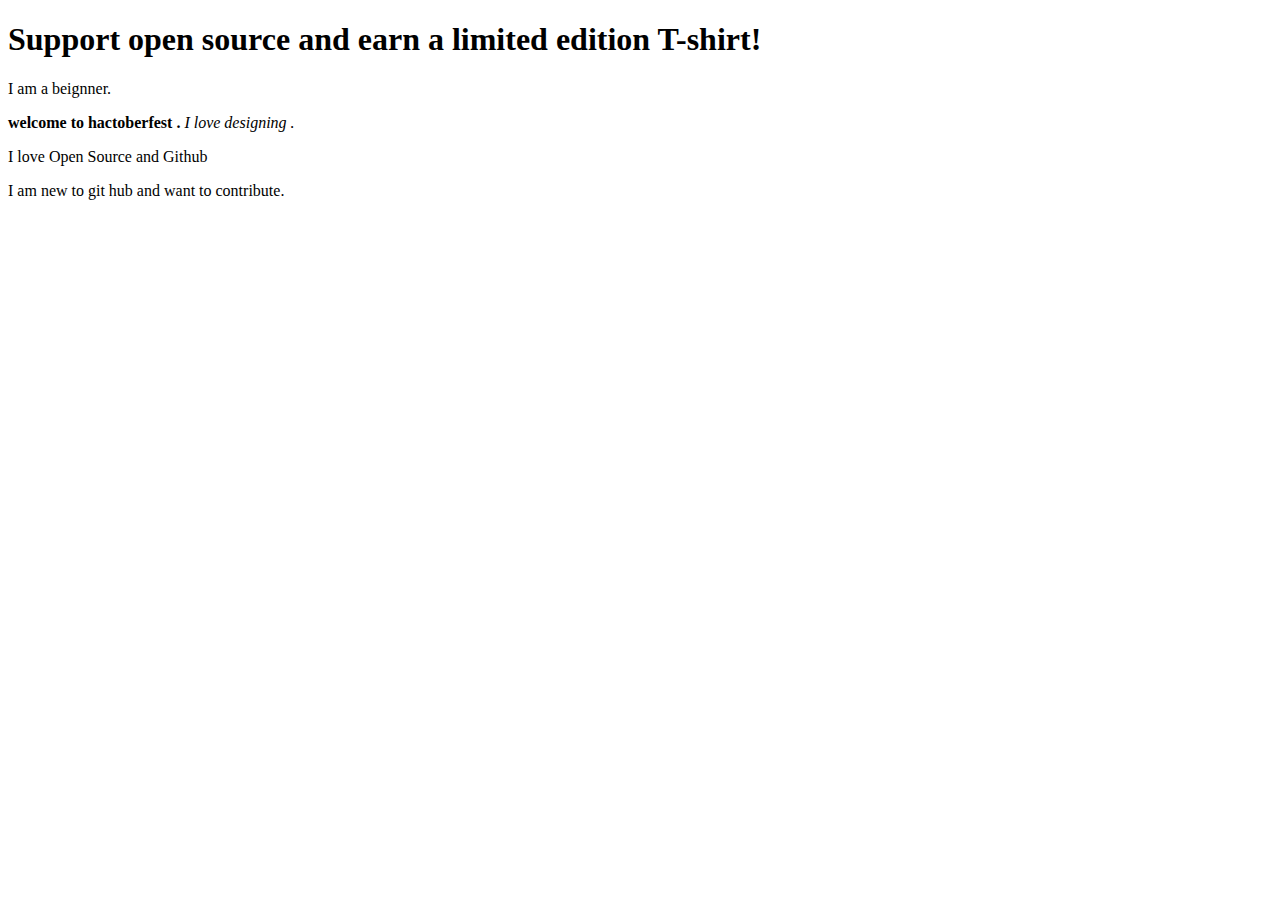
==== index.html @ 5e770f0f "Revert "add text color"" ====
<!DOCTYPE html>
<html>

<head>
    <title>Hacktoberfest</title>
    <link rel="stylesheet" type="text/css" href="style.css" />
</head>

<body>
    <h1 id="head">Support open source and earn a limited edition T-shirt!</h1>
    <p>I am a beignner.</p>
    <b>welcome to hactoberfest .</b>
    <i>I love designing .</i>

    <p>I love Open Source and Github</p>
    <p>I am new to git hub and want to contribute.</p>


</body>

</html>
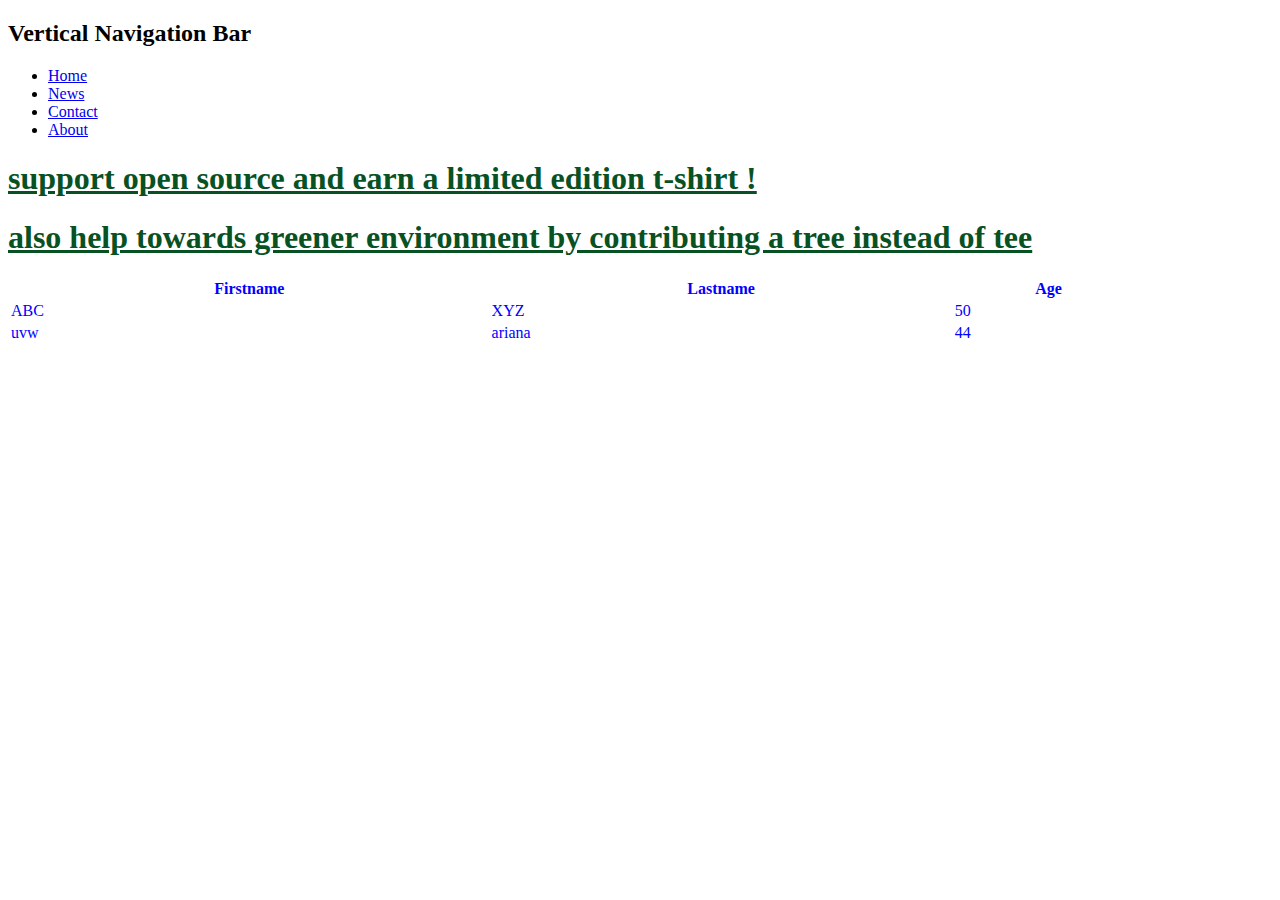
==== commit 21833ee5: "Merge pull request #27 from Priyanka-Singh-Jha/master" ====
--- a/index.html
+++ b/index.html
@@ -1,21 +1,42 @@
 <!DOCTYPE html>
-<html>
+<html lang="en">
+  <head>
+    <meta charset="UTF-8" />
+    <meta name="viewport" content="width=device-width, initial-scale=1.0" />
+    <title>Hacktoberfest 2021 - Ends now</title>
+        <link rel="stylesheet" type="text/css" href="style.css" />
+  </head>
+  <body>
+    
+    <h2>Vertical Navigation Bar</h2>
 
-<head>
-    <title>Hacktoberfest</title>
-    <link rel="stylesheet" type="text/css" href="style.css" />
-</head>
-
-<body>
-    <h1 id="head">Support open source and earn a limited edition T-shirt!</h1>
-    <p>I am a beignner.</p>
-    <b>welcome to hactoberfest .</b>
-    <i>I love designing .</i>
-
-    <p>I love Open Source and Github</p>
-    <p>I am new to git hub and want to contribute.</p>
+    <ul>
+      <li><a href="#home">Home</a></li>
+      <li><a href="#news">News</a></li>
+      <li><a href="#contact">Contact</a></li>
+      <li><a href="#about">About</a></li>
+    </ul>
+    
+    <h1 id="head">Support open source and earn a limited edition T-shirt !</h1>
+    <h1 id="head">Also help towards greener environment by contributing a tree instead of tee</h1>
 
 
-</body>
-
-</html>+  <table style="width: 90%; color:blue;">
+    <tr>
+      <th>Firstname</th>
+      <th>Lastname</th>
+      <th>Age</th>
+    </tr>
+    <tr>
+      <td>ABC</td>
+      <td>XYZ</td>
+      <td>50</td>
+    </tr>
+    <tr>
+      <td>uvw</td>
+      <td>ariana</td>
+      <td>44</td>
+    </tr>
+  </table>
+ </body>
+</html>
--- a/style.css
+++ b/style.css
@@ -0,0 +1,13 @@
+p{
+    color:rgb(8, 18, 31);
+}
+
+h1{
+    text-decoration: underline;
+    text-transform: lowercase;
+}
+
+h1#head{
+    color:rgb(8, 81, 35);
+}
+
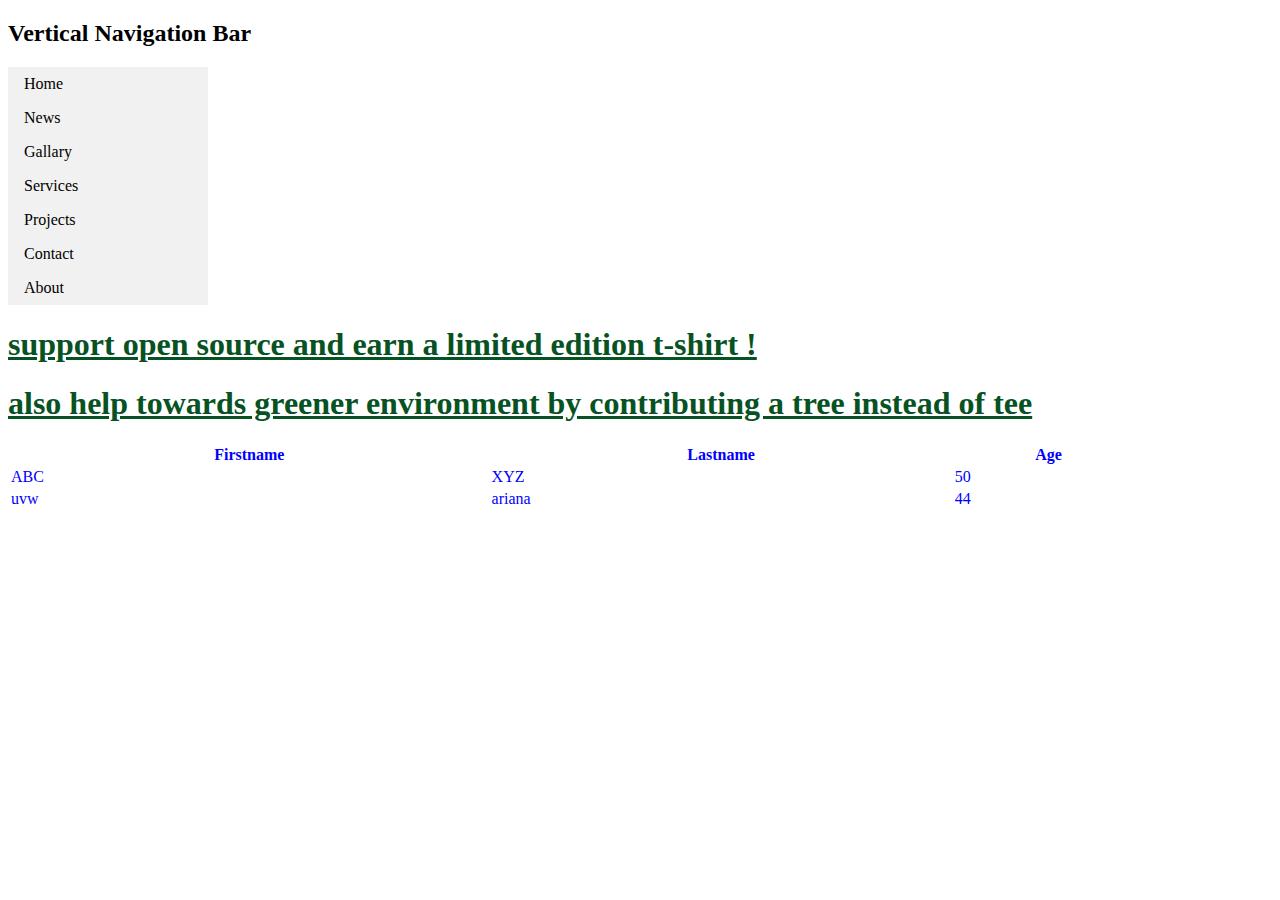
==== commit dfaed6b2: "Merge 72ed5766837271888b782597c67cb08f37b86254 into f81b452db392bd4221ababaf42708fecabbeb42d" ====
--- a/index.html
+++ b/index.html
@@ -13,6 +13,9 @@
     <ul>
       <li><a href="#home">Home</a></li>
       <li><a href="#news">News</a></li>
+      <li><a href="#about">Gallary</a></li>
+      <li><a href="#about">Services</a></li>
+      <li><a href="#about">Projects</a></li>
       <li><a href="#contact">Contact</a></li>
       <li><a href="#about">About</a></li>
     </ul>
--- a/style.css
+++ b/style.css
@@ -8,6 +8,25 @@
 }
 
 h1#head{
-    color:rgb(8, 81, 35);
+    color:rgb(7, 82, 35);
+}
+ ul {
+  list-style-type: none;
+  margin: 0;
+  padding: 0;
+  width: 200px;
+  background-color: #f1f1f1;
 }
 
+li a {
+  display: block;
+  color: #000;
+  padding: 8px 16px;
+  text-decoration: none;
+}
+
+/* Change the link color on hover */
+li a:hover {
+  background-color: #555;
+  color: white;
+}
